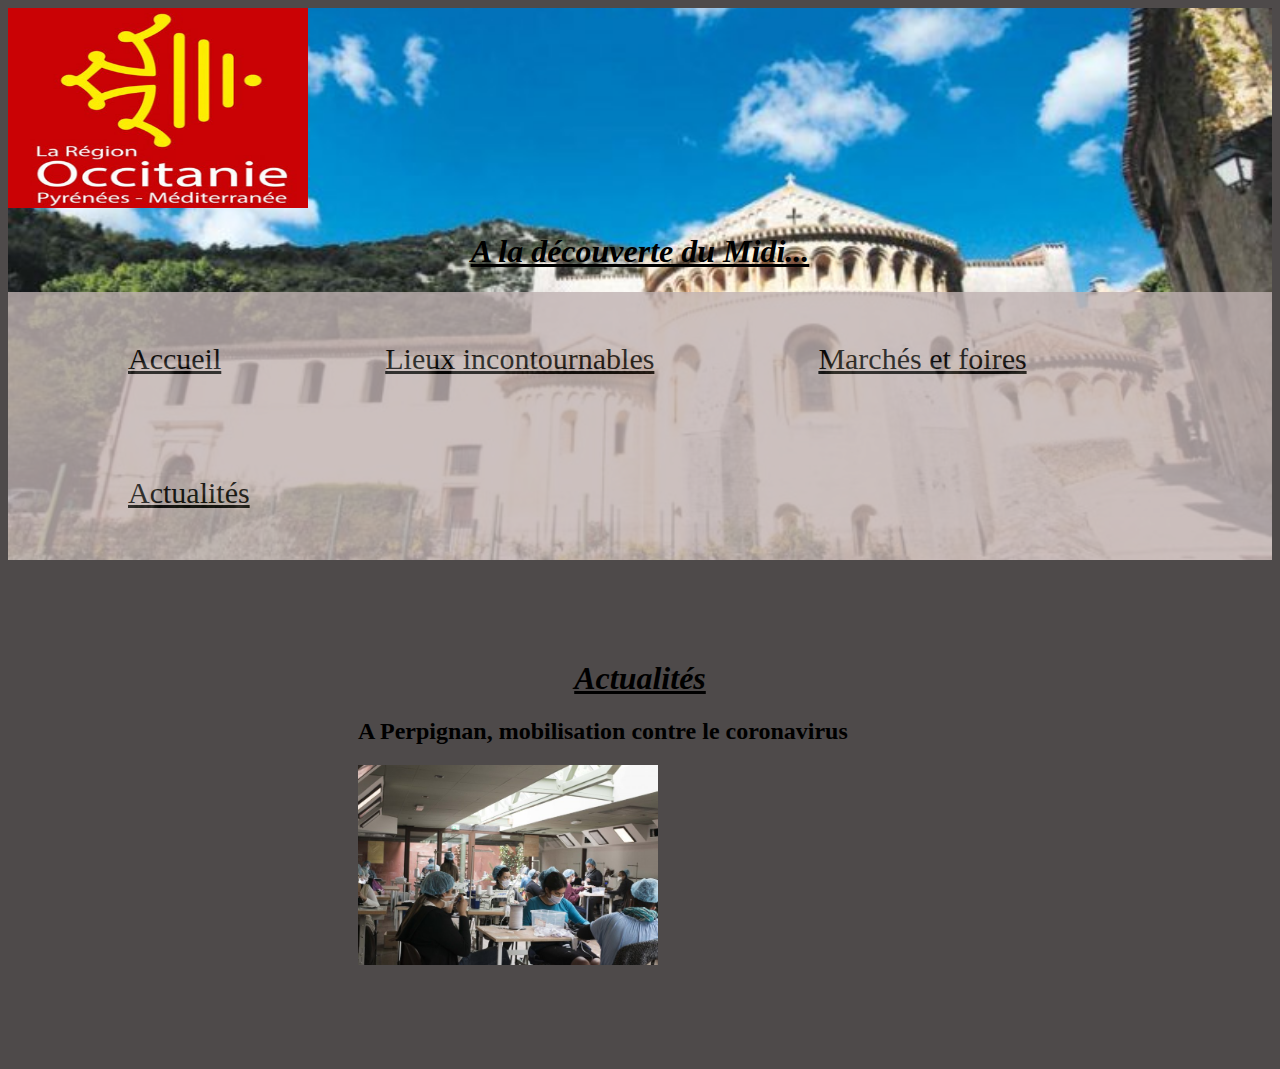
==== actualites.html @ 357a9b19 "ajout commentaire" ====
<!DOCTYPE html>
<html lang="en">

<head>
     <meta charset="UTF-8">
     <meta name="viewport" content="width=, initial-scale=1.0">
     <title>Actualités</title>
     <link rel="stylesheet" href="./assets/css/occitanie.css">
     <link rel="stylesheet" href="./assets/css/testclass2.css">
</head>

<body>

     <div class="entete">

          <img class="logo" src="./assets/img/logo_petit.jpg" alt="logo">

          <h1>A la découverte du Midi...</h1>

          <!-- menu -->
          <ul class="liens">

               <li>
                    <a href="index.html">Accueil</a>
               </li>

               <li>
                    <a href="lieux.html">Lieux incontournables</a>
               </li>

               <li>
                    <a href="marches.html">Marchés et foires</a>
               </li>

               <li>
                    <a href="actualites.html">Actualités</a>
               </li>

          </ul>
     </div>


     <div class="boite">
          <h1>Actualités</h1>

          <h2>A Perpignan, mobilisation contre le coronavirus</h2>
          <img src="./assets/img/Actualités1.jpg" alt="">
          <p>

          </p>
     </div>

</body>

</html>
---- assets/css/occitanie.css ----
body {
    background-color:rgb(250, 248, 248);

} 
h1{
    color: black;
    text-align: center;
   font-style: italic;
   text-decoration: underline;
   
}
h2{color: black;}


li{
    display: inline-block;
    margin: 50px 50px ;
    
}


a {
    color: black;
    font-size: 30px;
    padding: 15px 30px;
}

h3{
    color:black;
    font-size: 25px;
    text-align: left;
    text-decoration: underline;

}
p{
    color: black;
    font-size: 20px;
}
---- assets/css/testclass2.css ----
img {
    width: 300px;
    height: 200px; 
 
}
.entete{
    background-image:url("../img/saint-guilhem-le-desert-.jpg") ;
    background-size:cover ;
    background-color: blanchedalmond;
    background-position: center 50%;
    position: sticky;
    top: 0;
    margin: 0 ;
    z-index: 1;
}
.liens{
    background:rgb(192, 178, 178);
    opacity: .8;

}
.logo{
    position: relative;
    left: initial;
}
.paragraphe {background-color: rgb(185, 175, 207);
    float: right;
    width: 800px;
    margin: 100px auto;
    padding: 10px 50px; 
}
.boite{
    margin: 100px 350px ;
   

}
body {
    background-color: rgb(78, 74, 74);
}
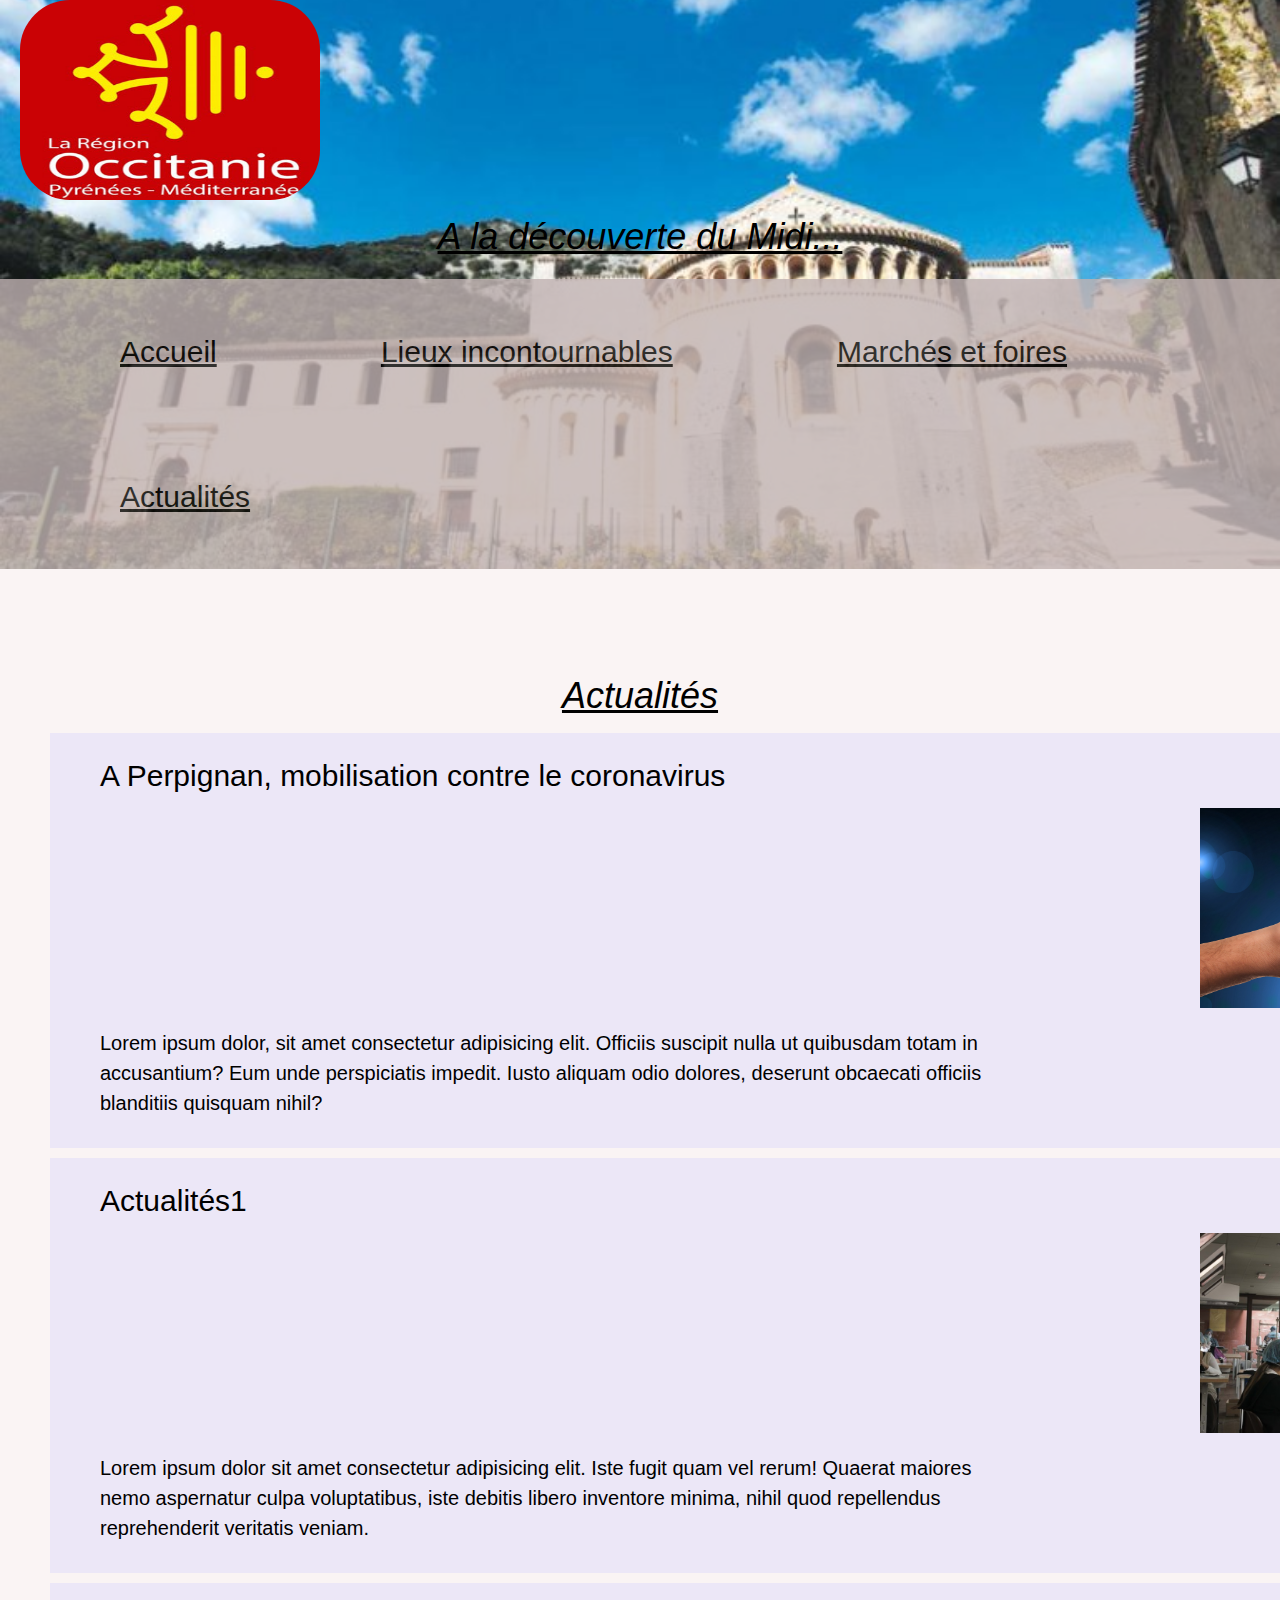
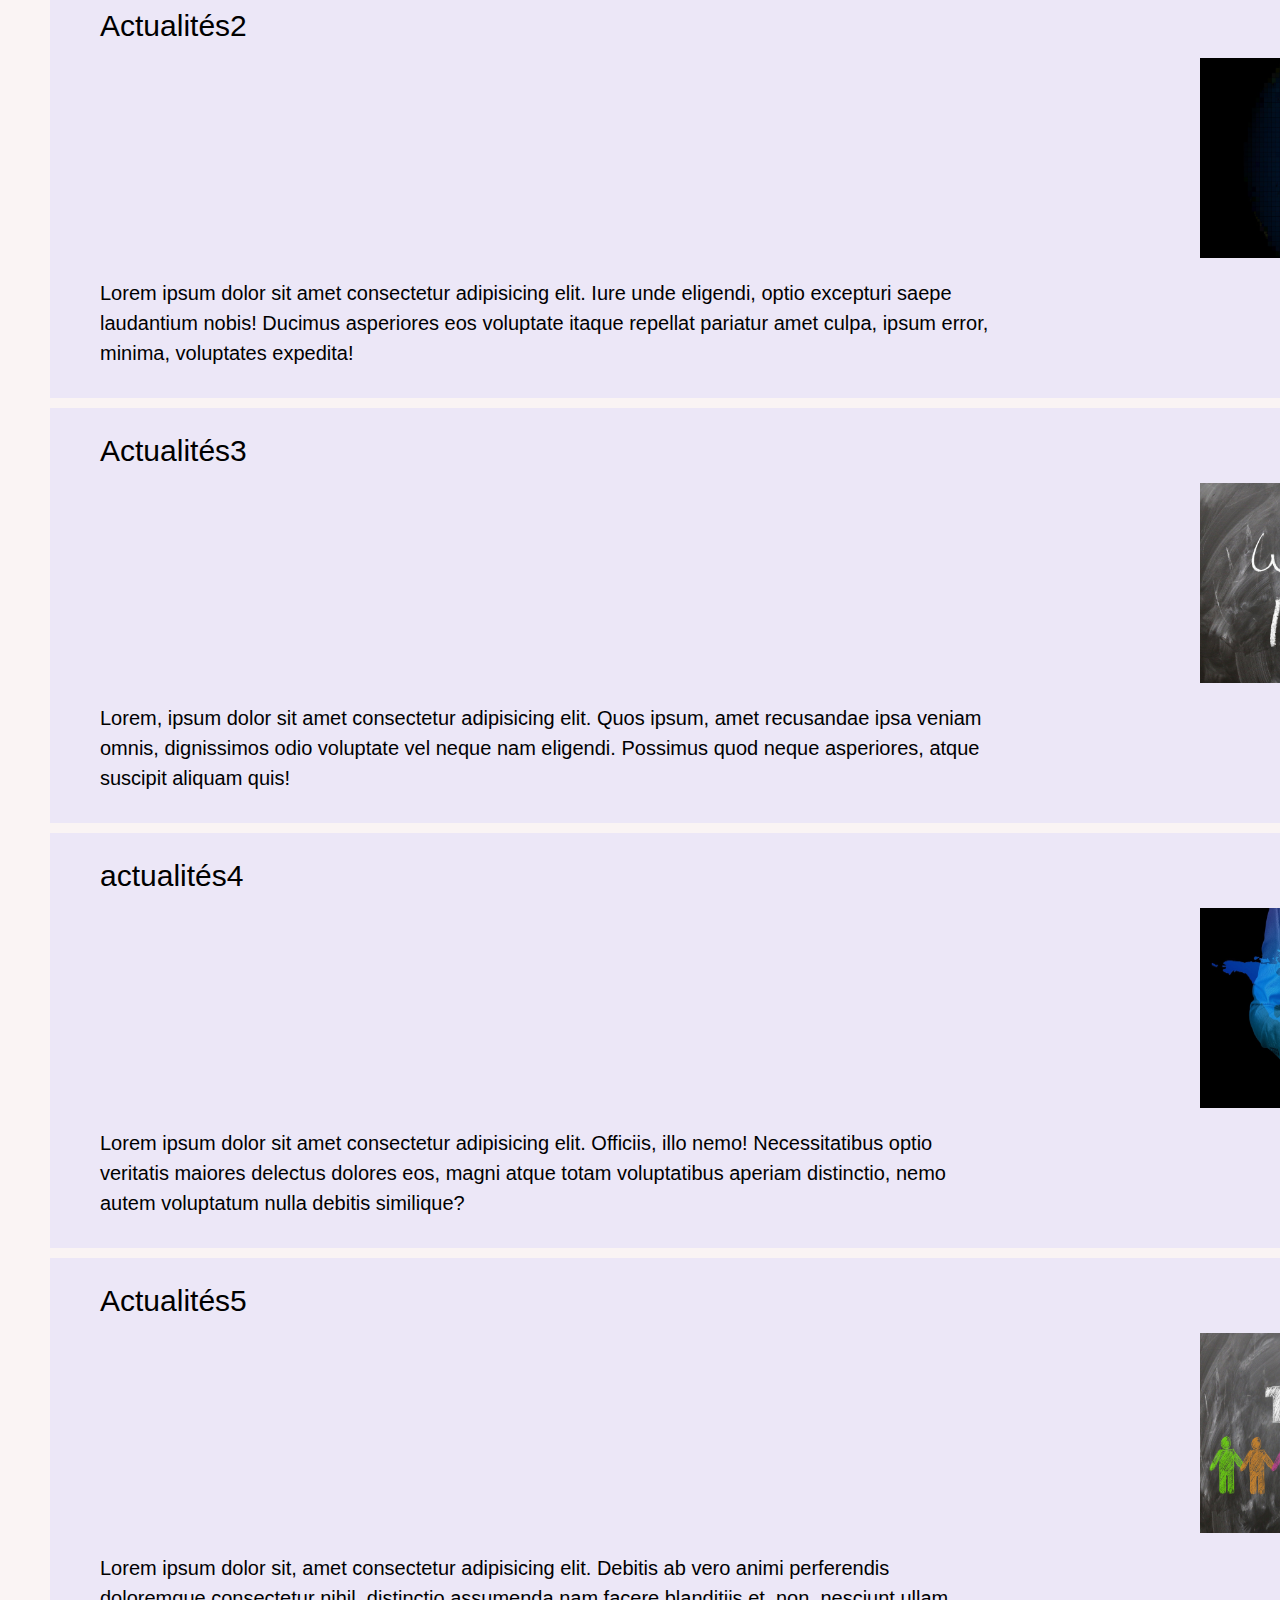
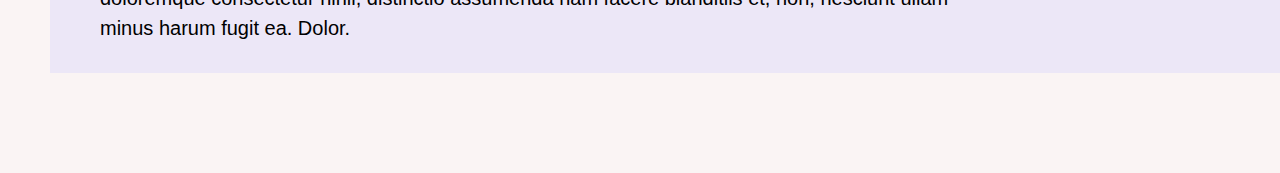
==== commit c60b1b65: "retrouvé" ====
--- a/actualites.html
+++ b/actualites.html
@@ -1,19 +1,21 @@
+
 <!DOCTYPE html>
-<html lang="en">
+<html lang="fr">
 
 <head>
      <meta charset="UTF-8">
      <meta name="viewport" content="width=, initial-scale=1.0">
      <title>Actualités</title>
+     <link rel="stylesheet" href="./assets/css/w3.css">
      <link rel="stylesheet" href="./assets/css/occitanie.css">
-     <link rel="stylesheet" href="./assets/css/testclass2.css">
+     <link rel="stylesheet" href="./assets/css/testclass.css">
 </head>
-
+<!-- nouveau -->
 <body>
 
      <div class="entete">
 
-          <img class="logo" src="./assets/img/logo_petit.jpg" alt="logo">
+          <img class="logo w3-circle" src="./assets/img/logo_petit.jpg" alt="logo">
 
           <h1>A la découverte du Midi...</h1>
 
@@ -42,12 +44,65 @@
 
      <div class="boite">
           <h1>Actualités</h1>
+          <div class="paragraphe">
 
-          <h2>A Perpignan, mobilisation contre le coronavirus</h2>
-          <img src="./assets/img/Actualités1.jpg" alt="">
-          <p>
+               <h2>A Perpignan, mobilisation contre le coronavirus</h2>
 
-          </p>
+               <img src="./assets/img/information-2910636_1920.jpg" alt="">
+               <p>Lorem ipsum dolor, sit amet consectetur adipisicing elit. Officiis suscipit nulla ut quibusdam totam
+                    in
+                    accusantium? Eum unde perspiciatis impedit. Iusto aliquam odio dolores, deserunt obcaecati officiis
+                    blanditiis quisquam nihil?
+
+               </p>
+          </div>
+          <div class="paragraphe">
+               <h2>Actualités1</h2>
+               <img src="./assets/img/Actualités1.jpg" alt="">
+               <p>
+                    Lorem ipsum dolor sit amet consectetur adipisicing elit. Iste fugit quam vel rerum! Quaerat maiores
+                    nemo aspernatur culpa voluptatibus, iste debitis libero inventore minima, nihil quod repellendus
+                    reprehenderit veritatis veniam.
+               </p>
+
+          </div>
+          <div class="paragraphe">
+               <h2>Actualités2</h2>
+               <img src="./assets/img/actualite2.jpg" alt="">
+
+               <p>Lorem ipsum dolor sit amet consectetur adipisicing elit. Iure unde eligendi, optio excepturi saepe
+                    laudantium nobis! Ducimus asperiores eos voluptate itaque repellat pariatur amet culpa, ipsum error,
+                    minima, voluptates expedita!</p>
+          </div>
+          <div class="paragraphe">
+               <h2>Actualités3</h2>
+               <img src="./assets/img/actualite3.jpg" alt="">
+               <p>
+                    Lorem, ipsum dolor sit amet consectetur adipisicing elit. Quos ipsum, amet recusandae ipsa veniam
+                    omnis, dignissimos odio voluptate vel neque nam eligendi. Possimus quod neque asperiores, atque
+                    suscipit aliquam quis!
+               </p>
+          </div>
+          <div class="paragraphe">
+               <h2>actualités4</h2>
+               <img src="./assets/img/actualite4.jpg" alt="">
+               <p>
+                    Lorem ipsum dolor sit amet consectetur adipisicing elit. Officiis, illo nemo! Necessitatibus optio
+                    veritatis maiores delectus dolores eos, magni atque totam voluptatibus aperiam distinctio, nemo
+                    autem voluptatum nulla debitis similique?
+               </p>
+          </div>
+          <div class="paragraphe">
+               <h2>Actualités5</h2>
+               <img src="./assets/img/acualite5.jpg" alt="">
+               <p>
+                    Lorem ipsum dolor sit, amet consectetur adipisicing elit. Debitis ab vero animi perferendis
+                    doloremque consectetur nihil, distinctio assumenda nam facere blanditiis et, non, nesciunt ullam
+                    minus harum fugit ea. Dolor.
+               </p>
+<!-- quand meme -->
+          </div>
+
      </div>
 
 </body>
--- a/assets/css/occitanie.css
+++ b/assets/css/occitanie.css
@@ -1,21 +1,25 @@
 body {
-    background-color:rgb(250, 248, 248);
+    background-color: rgb(250, 248, 248);
 
-} 
-h1{
+}
+
+h1 {
     color: black;
     text-align: center;
-   font-style: italic;
-   text-decoration: underline;
-   
+    font-style: italic;
+    text-decoration: underline;
+
 }
-h2{color: black;}
+
+h2 {
+    color: black;
+}
 
 
-li{
+li {
     display: inline-block;
-    margin: 50px 50px ;
-    
+    margin: 50px 50px;
+
 }
 
 
@@ -25,14 +29,17 @@
     padding: 15px 30px;
 }
 
-h3{
-    color:black;
+h3 {
+    color: black;
     font-size: 25px;
     text-align: left;
     text-decoration: underline;
 
 }
-p{
+
+p {
+    display: block;
+    margin-right: 500px;
     color: black;
     font-size: 20px;
-}
+}--- a/assets/css/testclass.css
+++ b/assets/css/testclass.css
@@ -0,0 +1,52 @@
+img {
+    display: block;
+    margin-left: 1100px;
+    width: 300px;
+    height: 200px;
+
+}
+
+.entete {
+    background-image: url("../img/saint-guilhem-le-desert-.jpg");
+    background-size: cover;
+    background-position: center 50%;
+    position: sticky;
+    top: 0;
+    margin: 0;
+    z-index: 1;
+}
+
+.liens {
+    background: rgb(192, 178, 178);
+    opacity: .8;
+
+}
+
+.logo {
+    position: relative;
+    right: 1080px;
+
+}
+
+.logo.w3-circle {
+    border-radius: 50px;
+}
+
+.paragraphe {
+
+    background-color: rgb(236, 231, 247);
+    width: 1500px;
+    margin: 10px auto;
+    padding: 10px 50px;
+
+}
+
+.boite {
+    margin: 100px 50px;
+
+
+}
+
+body {
+    background-color: rgb(250, 244, 244);
+}